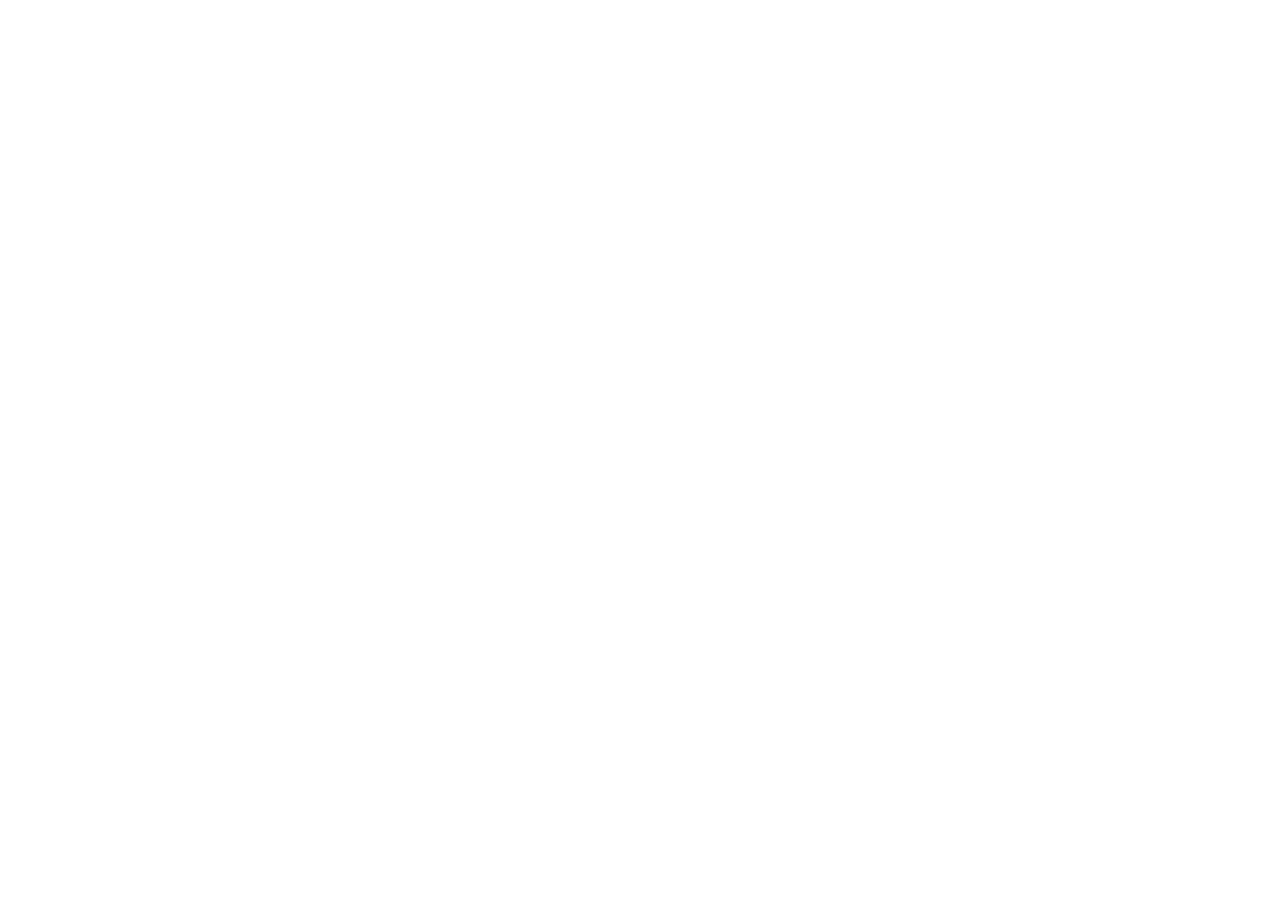
==== formacao.html @ 1cc51cfb "formacao html e update index" ====
<!DOCTYPE html>
<html lang="pt-BR">
<head>
  <meta charset="UTF-8">
  <meta http-equiv="X-UA-Compatible" content="IE=edge">
  <meta name="viewport" content="width=device-width, initial-scale=1.0">
  <title>FORMAÇÃo</title>
</head>
<body>
  
</body>
</html>
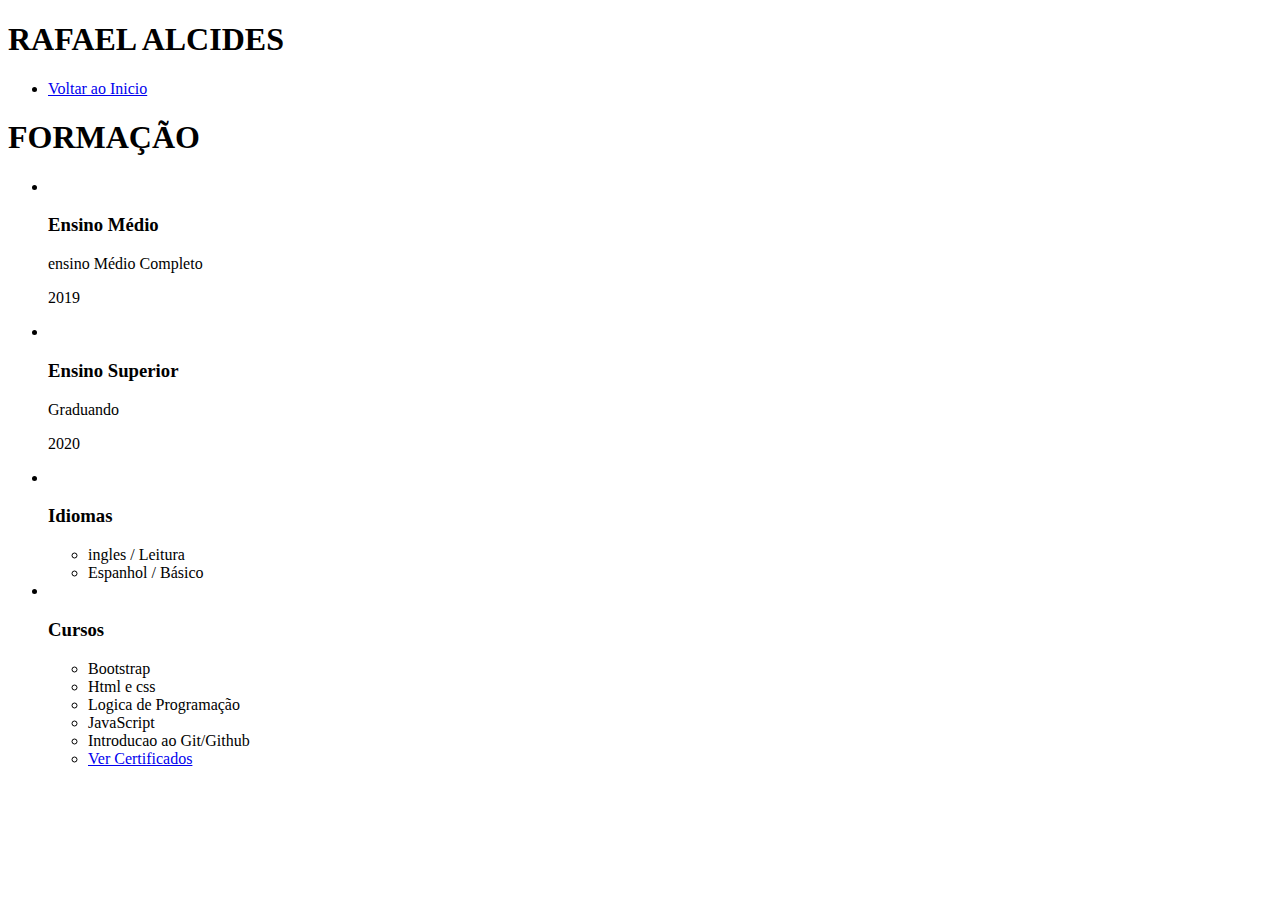
==== commit cb9be8cb: "update titulos dos cards" ====
--- a/formacao.html
+++ b/formacao.html
@@ -4,9 +4,63 @@
   <meta charset="UTF-8">
   <meta http-equiv="X-UA-Compatible" content="IE=edge">
   <meta name="viewport" content="width=device-width, initial-scale=1.0">
-  <title>FORMAÇÃo</title>
+  <link rel="stylesheet" href="./css/style1.css">
+  <title>FORMAÇÃO</title>
 </head>
 <body>
-  
+  <header class="header">
+    <h1 class="logo"><span>R</span>AFAEL ALCIDES</h1>
+    <nav>
+      <ul class="header-menu">
+        <li>
+          <a href="./index.html">Voltar ao Inicio</a>
+        </li>
+      </ul>
+    </nav>
+  </header>
+  <main>
+    <h1 class="subtitle">FORMAÇÃO</h1>
+      <ul class="formacao">
+        <li class="formacao-card">
+          <img src="./img/icon/pilha-de-livros.png" alt="">
+          <h3 class="formacao-title">Ensino Médio</h3>
+          <p class="formacao-paragraph"> ensino Médio Completo</p>
+          <p class="formacao-paragraph">2019</p>
+        </li>
+        <li class="formacao-card">
+          <img src="./img/icon/graduacao.png" alt="">
+          <h3 class="formacao-title">Ensino Superior </h3>
+          <p class="formacao-paragraph">Graduando</p>
+          <p class="formacao-paragraph">2020</p>
+        </li>
+        <li class="formacao-card">
+          <img src="./img/icon/escolha-de-idioma.png" alt="">
+          <h3 class="formacao-title">Idiomas </h3>
+          <ul>
+            <li class="formacao-paragraph">
+              ingles / Leitura
+            </li>
+            <li class="formacao-paragraph">
+              Espanhol / Básico
+            </li>
+          </ul>
+        </li>
+        <li class="formacao-card formacao-cursos">
+          <img src="./img/icon/curso-online.png" alt="">
+          <h3 class="formacao-title">Cursos</h3>
+          <ul class="formacao-paragraph">
+            <li>Bootstrap</li>
+            <li>Html e css</li>
+            <li>Logica de Programação</li>
+            <li>JavaScript</li>
+            <li>Introducao ao Git/Github</li>
+
+            <li>
+              <a class="curso-btn" href="https://github.com/Rafalci10/Certificados" target="_blank">Ver Certificados</a>
+            </li>
+          </ul>
+        </li>
+      </ul>
+  </main>
 </body>
 </html>